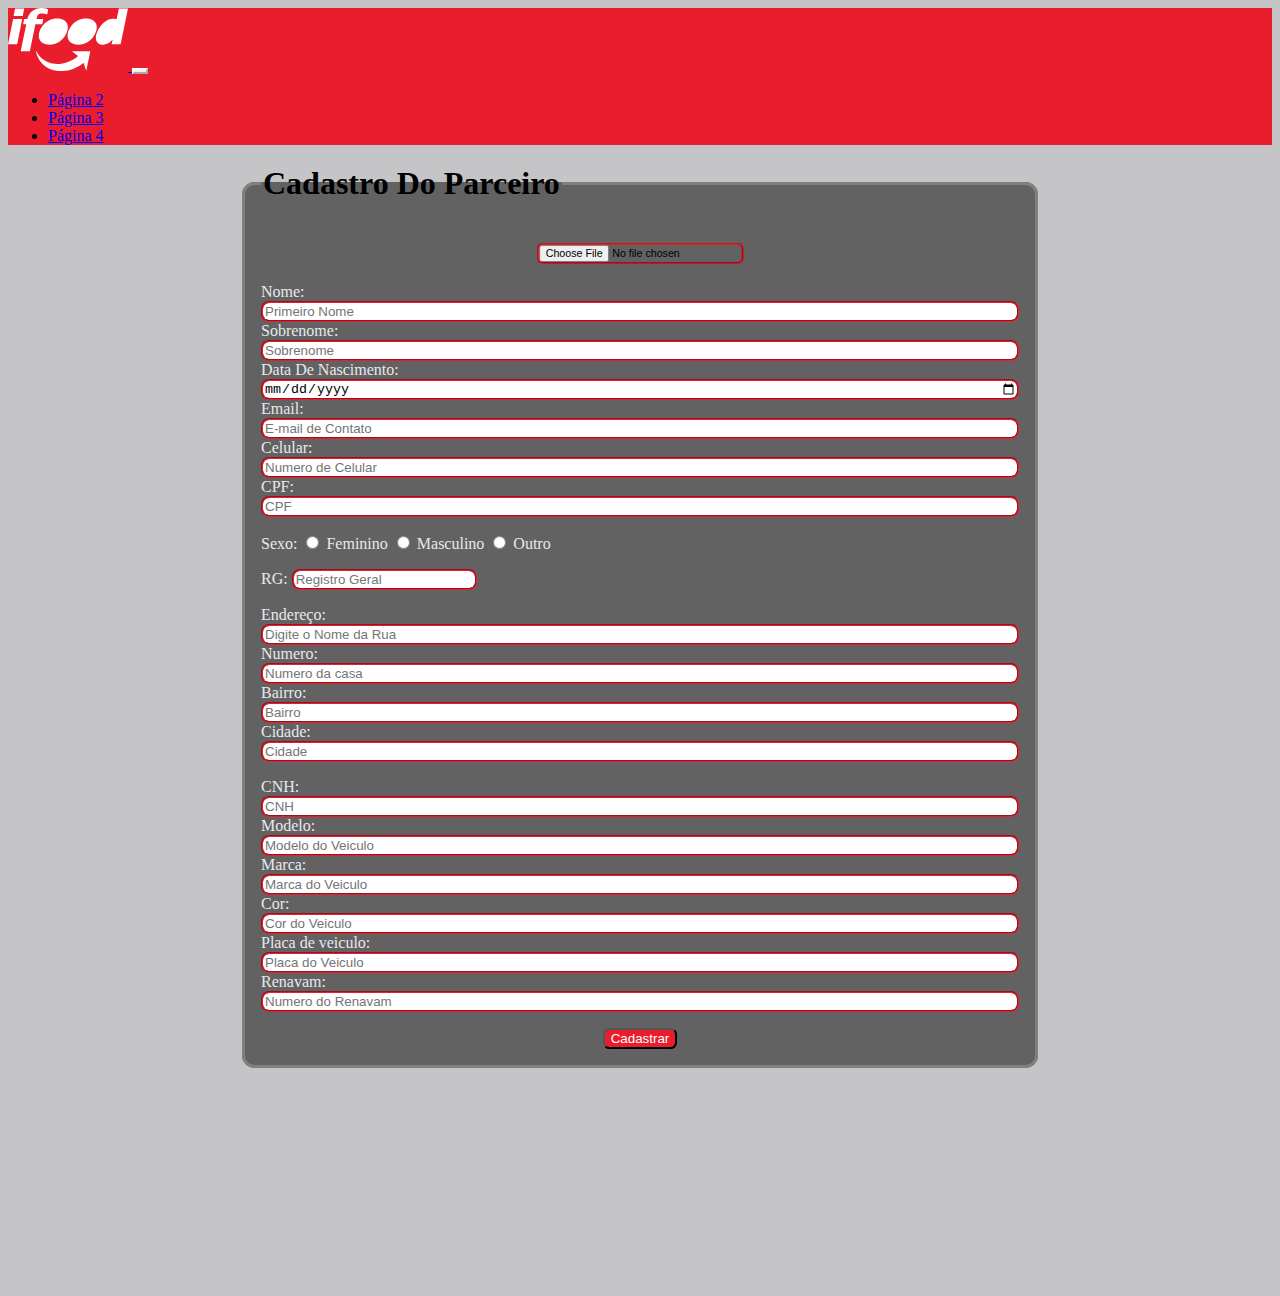
==== cadastroE.html @ 44ad6693 "1.0 version telas entregadores" ====
<!DOCTYPE html>
<html lang="pt-br">
<head>
    <meta charset="UTF-8">
    <meta name="viewport" content="width=device-width, initial-scale=1.0">
    <link href="https://cdn.jsdelivr.net/npm/bootstrap@5.0.2/dist/css/bootstrap.min.css" rel="stylesheet"
    integrity="sha384-EVSTQN3/azprG1Anm3QDgpJLIm9Nao0Yz1ztcQTwFspd3yD65VohhpuuCOmLASjC" crossorigin="anonymous">
    <title>Document</title>
    <link rel="stylesheet" href="css/header.css">
    <link rel="stylesheet" href="css/cadastroE.css">
</head>
<body>
    <header>
        <nav class="navbar navbar-expand-lg navbar-light bg-red px-5 d-flex justify-content-between">
            <a class="navbar-brand" href="#">
                <img src="img/logo-ifood-white.svg" alt="Página inicial">
            </a>
            <button class="navbar-toggler navbar-toggler-white" type="button" data-bs-toggle="collapse" data-bs-target="#navbarSupportedContent"
                 aria-controls="navbarSupportedContent" aria-expanded="false"
                    aria-label="Abrir / fechar menu">
                <span class="navbar-toggler-icon navbar-toggler-icon-white">
                </span>
            </button>
            <div class="collapse navbar-collapse no-flex-grow" id="navbarSupportedContent">
                <ul class="navbar-nav me-auto mb-2 mb-lg-0">
                    <li class="nav-item">
                        <a class="nav-link text-white" href="#">Página 2</a>
                    </li>
                    <li class="nav-item">
                        <a class="nav-link text-white" href="#">Página 3</a>
                    </li>
                    <li class="nav-item">
                        <a class="nav-link text-white" href="#">Página 4</a>
                    </li>
                </ul>
            </div>
        </nav>
    </header>

    <section>
    <form action="" id="formulario">
        <fieldset><legend><h1>Cadastro Do Parceiro</h1></legend>
        
        <div id="body">
        <input type="file" id="photo" name="photo"  width="220" height="170" required>
        </div>
        
        <p id="infoP"><label for="nome">Nome: </label> <input type="text" name="nome" placeholder="Primeiro Nome">
            <label for="sobrenome">Sobrenome: </label> <input type="text" name="sobrenome" placeholder="Sobrenome">
            <label for="dataNasc">Data De Nascimento: </label> <input type="date" name="dataNasc">
            <label for="email">Email: </label> <input type="text" name="email" placeholder="E-mail de Contato">
            <label for="telefone">Celular: </label> <input type="text" name="celular" placeholder="Numero de Celular">
            <label for="CPF">CPF: </label> <input type="text" name="CPF" placeholder="CPF">
            <p><label for="">Sexo:</label>
            <input type="radio" name="genero"id="sexo" value="feminino" required>
            <label for="feminino">Feminino</label>
            <input type="radio"name="genero" value="masculino" required>
            <label for="masculino">Masculino</label>
            <input type="radio" name="genero" value="outro" required>
            <label for="outro">Outro</label> </p>
            <label for="registroGeral">RG: </label> <input type="text" name="RG" placeholder="Registro Geral"></p>
        <p id="eParceiro"><label for="endereço">Endereço:</label> <input type="text" name="" id="endereço" placeholder="Digite o Nome da Rua">
            <label for="casa">Numero:</label> <input type="text" name="" id="numero" placeholder="Numero da casa">
            <label for="Bairro">Bairro:</label> <input type="text" name="" id="bairro" placeholder="Bairro">
            <label for="cidade">Cidade:</label> <input type="text" name="" id="cidade" placeholder="Cidade">
            </p>
        <P id="dMotos">
            <label for="CNH">CNH: </label> <input type="text" name="CNH" placeholder="CNH">
            <Label for="modelo">Modelo: </Label> <input type="text" name="modelo" placeholder="Modelo do Veiculo" />
            <label for="marca">Marca: </label> <input type="text" name="marca" placeholder="Marca do Veiculo">
            <label for="cor">Cor: </label> <input type="text" name="cor" placeholder="Cor do Veiculo">
            <label for="placa">Placa de veiculo: </label> <input type="text" name="placa" placeholder="Placa do Veiculo">
            <label for="Renavam">Renavam:</label> <input type="text" name="Renavam" placeholder="Numero do Renavam">
        </P>
        <div><button type="button" onclick="cadastroParceiro()">Cadastrar</button></div>
    </fieldset>
    </form>
</section>
    

</body>
</html>

<script src="js/cadastroE.js" defer></script>
<script type="module" src="./js/intermediario.js"></script>
---- css/header.css ----
.navbar-brand img {
    width: 120px;
}

.bg-red{
    
    background-color: #ea1d2c;
}

.no-flex-grow{
    flex-grow: 0 !important;
}

.navbar-toggler-white{
    border-color: #fff !important;
}

.navbar-toggler-icon-white{
    background-image: url('../img/burger-menu.svg') !important;
}
---- css/cadastroE.css ----
body{
    background: #c5c5c7;
}
h1{
    display: flex;
    justify-content: center;
    align-items: center;
    
}
#img1{
    display: flex;
    margin: 0 auto;
    height: 100px;
    transform: scale(0.8);

}
section{
    position:absolute;
top:80%;
left:50%;
transform: translate(-50%,-50%);
    display: block;
    height: 72rem;
    width: 50rem;
    margin: 0 auto; 
    
}
fieldset{
    border:solid 0.2rem, gray;
    background-color: rgba(0, 0, 0, 0.5);
    padding: 1rem;
    border-radius: 0.8rem;
}

form label{
    color: #e8e9eb;
}


#body input{
    display: block;
    margin: 0 auto;
    transform: scale(0.8);
}

input {border-radius: 0.5rem;
    border-color: #ea1d2c;
    border-style: groove;

}
#dMotos,#eParceiro,#infoP{
    display:grid;
    
}

div button{display: block;
    margin: 0 auto;
    background-color: #ea1d2c;
    border-radius: 0.4rem;
    color: white;}
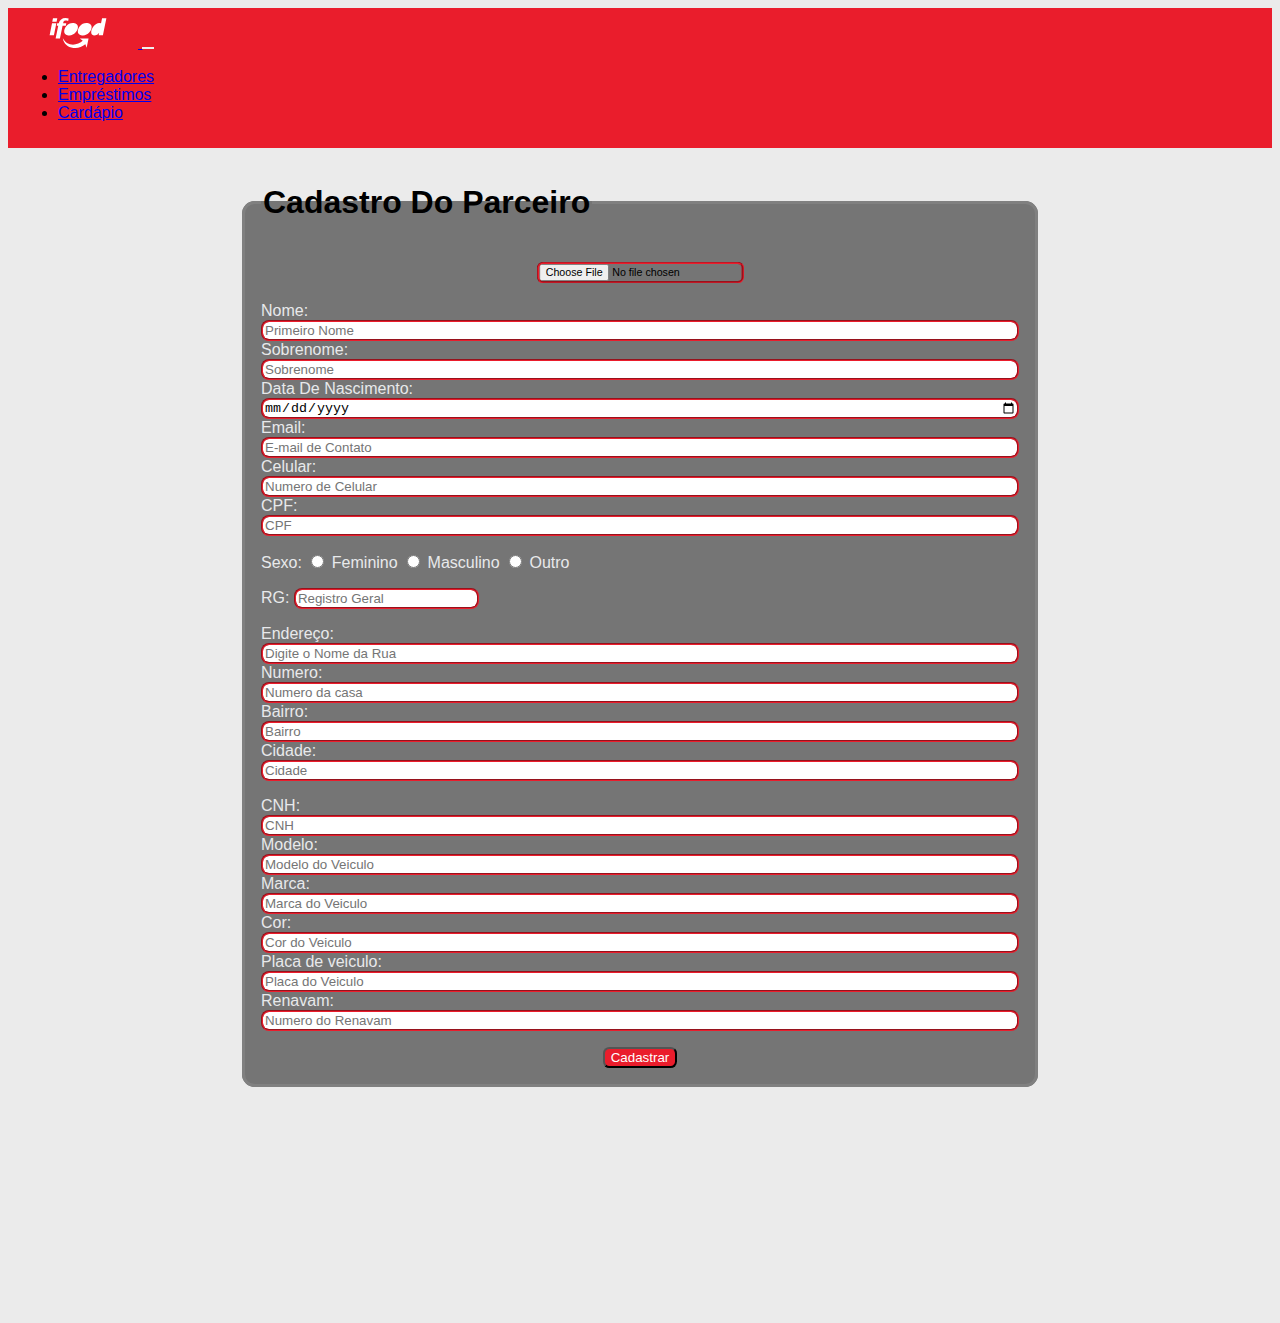
==== commit d2ce8d72: "adicionar página inicial dashboar" ====
--- a/cadastroE.html
+++ b/cadastroE.html
@@ -6,36 +6,50 @@
     <link href="https://cdn.jsdelivr.net/npm/bootstrap@5.0.2/dist/css/bootstrap.min.css" rel="stylesheet"
     integrity="sha384-EVSTQN3/azprG1Anm3QDgpJLIm9Nao0Yz1ztcQTwFspd3yD65VohhpuuCOmLASjC" crossorigin="anonymous">
     <title>Document</title>
+    <link rel="stylesheet" href="css/cadastroE.css">
     <link rel="stylesheet" href="css/header.css">
-    <link rel="stylesheet" href="css/cadastroE.css">
 </head>
 <body>
     <header>
-        <nav class="navbar navbar-expand-lg navbar-light bg-red px-5 d-flex justify-content-between">
-            <a class="navbar-brand" href="#">
-                <img src="img/logo-ifood-white.svg" alt="Página inicial">
-            </a>
-            <button class="navbar-toggler navbar-toggler-white" type="button" data-bs-toggle="collapse" data-bs-target="#navbarSupportedContent"
-                 aria-controls="navbarSupportedContent" aria-expanded="false"
-                    aria-label="Abrir / fechar menu">
-                <span class="navbar-toggler-icon navbar-toggler-icon-white">
-                </span>
-            </button>
-            <div class="collapse navbar-collapse no-flex-grow" id="navbarSupportedContent">
-                <ul class="navbar-nav me-auto mb-2 mb-lg-0">
-                    <li class="nav-item">
-                        <a class="nav-link text-white" href="#">Página 2</a>
-                    </li>
-                    <li class="nav-item">
-                        <a class="nav-link text-white" href="#">Página 3</a>
-                    </li>
-                    <li class="nav-item">
-                        <a class="nav-link text-white" href="#">Página 4</a>
-                    </li>
-                </ul>
-            </div>
+        <nav
+          class="navbar navbar-expand-lg navbar-light bg-red px-5 d-flex justify-content-between"
+        >
+          <a class="navbar-brand" href="/index.html">
+            <img src="img/logo-ifood-white.svg" alt="Página inicial" />
+          </a>
+          <button
+            class="navbar-toggler navbar-toggler-white"
+            type="button"
+            data-bs-toggle="collapse"
+            data-bs-target="#navbarSupportedContent"
+            aria-controls="navbarSupportedContent"
+            aria-expanded="false"
+            aria-label="Abrir / fechar menu"
+          >
+            <span class="navbar-toggler-icon navbar-toggler-icon-white"> </span>
+          </button>
+          <div
+            class="collapse navbar-collapse no-flex-grow"
+            id="navbarSupportedContent"
+          >
+            <ul class="navbar-nav me-auto mb-2 mb-lg-0">
+              <li class="nav-item">
+                <a class="nav-link text-white" href="/entregadores.html"
+                  >Entregadores</a
+                >
+              </li>
+              <li class="nav-item">
+                <a class="nav-link text-white" href="/emprestimos.html"
+                  >Empréstimos</a
+                >
+              </li>
+              <li class="nav-item">
+                <a class="nav-link text-white" href="/cardapio.html">Cardápio</a>
+              </li>
+            </ul>
+          </div>
         </nav>
-    </header>
+      </header>
 
     <section>
     <form action="" id="formulario">
--- a/css/cadastroE.css
+++ b/css/cadastroE.css
@@ -1,61 +1,75 @@
-
-body{
-    background: #c5c5c7;
-}
-h1{
-    display: flex;
-    justify-content: center;
-    align-items: center;
-    
-}
-#img1{
-    display: flex;
-    margin: 0 auto;
-    height: 100px;
-    transform: scale(0.8);
-
-}
-section{
-    position:absolute;
-top:80%;
-left:50%;
-transform: translate(-50%,-50%);
-    display: block;
-    height: 72rem;
-    width: 50rem;
-    margin: 0 auto; 
-    
-}
-fieldset{
-    border:solid 0.2rem, gray;
-    background-color: rgba(0, 0, 0, 0.5);
-    padding: 1rem;
-    border-radius: 0.8rem;
+body {
+  background-color: #ebebeb;
+  font-family: "Inter", sans-serif;
 }
 
-form label{
-    color: #e8e9eb;
+.navbar {
+  padding: 10px;
 }
 
-
-#body input{
-    display: block;
-    margin: 0 auto;
-    transform: scale(0.8);
+.navbar img {
+  height: 30px;
 }
 
-input {border-radius: 0.5rem;
-    border-color: #ea1d2c;
-    border-style: groove;
-
-}
-#dMotos,#eParceiro,#infoP{
-    display:grid;
-    
+.navbar-toggler {
+  border: none;
+  color: #fff;
 }
 
-div button{display: block;
-    margin: 0 auto;
-    background-color: #ea1d2c;
-    border-radius: 0.4rem;
-    color: white;}+.logo {
+  display: flex;
+  align-items: center;
+}
+
+h1 {
+  display: flex;
+  justify-content: center;
+  align-items: center;
+}
+#img1 {
+  display: flex;
+  margin: 0 auto;
+  height: 100px;
+  transform: scale(0.8);
+}
+section {
+  display: block;
+  height: 72rem;
+  width: 50rem;
+  margin: 15px auto 0;
+}
+fieldset {
+  border: solid 0.2rem, gray;
+  background-color: rgba(0, 0, 0, 0.5);
+  padding: 1rem;
+  border-radius: 0.8rem;
+}
+
+form label {
+  color: #e8e9eb;
+}
+
+#body input {
+  display: block;
+  margin: 0 auto;
+  transform: scale(0.8);
+}
+
+input {
+  border-radius: 0.5rem;
+  border-color: #ea1d2c;
+  border-style: groove;
+}
+#dMotos,
+#eParceiro,
+#infoP {
+  display: grid;
+}
+
+div button {
+  display: block;
+  margin: 0 auto;
+  background-color: #ea1d2c;
+  border-radius: 0.4rem;
+  color: white;
+}
--- a/css/header.css
+++ b/css/header.css
@@ -1,20 +1,23 @@
 .navbar-brand img {
-    width: 120px;
+  width: 120px;
 }
 
-.bg-red{
-    
-    background-color: #ea1d2c;
+.bg-red {
+  background-color: #ea1d2c;
 }
 
-.no-flex-grow{
-    flex-grow: 0 !important;
+.no-flex-grow {
+  flex-grow: 0 !important;
 }
 
-.navbar-toggler-white{
-    border-color: #fff !important;
+.navbar-toggler-white {
+  border-color: #fff !important;
 }
 
-.navbar-toggler-icon-white{
-    background-image: url('../img/burger-menu.svg') !important;
-}+.navbar-toggler-icon-white {
+  background-image: url("../img/burger-menu.svg") !important;
+}
+
+ul li a:hover {
+  text-decoration: underline;
+}
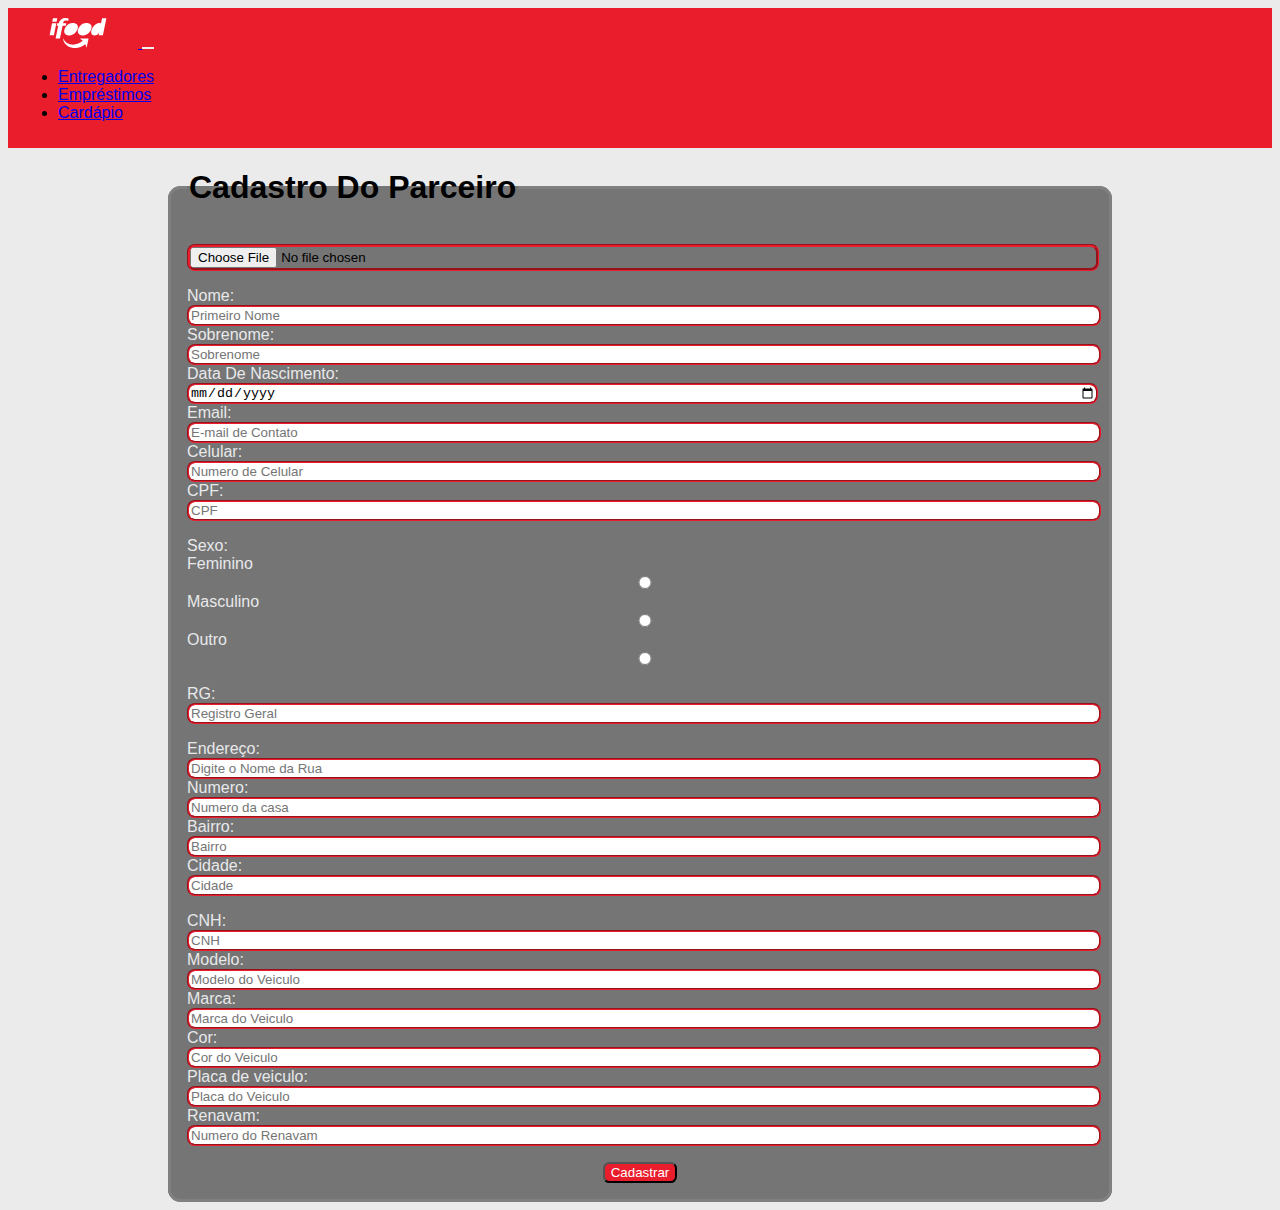
==== commit 0549ba53: "finalizado" ====
--- a/cadastroE.html
+++ b/cadastroE.html
@@ -65,13 +65,17 @@
             <label for="email">Email: </label> <input type="text" name="email" placeholder="E-mail de Contato">
             <label for="telefone">Celular: </label> <input type="text" name="celular" placeholder="Numero de Celular">
             <label for="CPF">CPF: </label> <input type="text" name="CPF" placeholder="CPF">
-            <p><label for="">Sexo:</label>
-            <input type="radio" name="genero"id="sexo" value="feminino" required>
-            <label for="feminino">Feminino</label>
-            <input type="radio"name="genero" value="masculino" required>
-            <label for="masculino">Masculino</label>
-            <input type="radio" name="genero" value="outro" required>
-            <label for="outro">Outro</label> </p>
+            <p>
+              <label for="">Sexo:</label>
+            <br>
+            <label for="feminino">Feminino</label><input type="radio" name="genero"id="sexo" value="feminino" required>
+            
+            
+            <label for="masculino">Masculino</label><input type="radio"name="genero" value="masculino" required>
+            
+            
+            <label for="outro">Outro</label><input type="radio" name="genero" value="outro" required>
+               </p>
             <label for="registroGeral">RG: </label> <input type="text" name="RG" placeholder="Registro Geral"></p>
         <p id="eParceiro"><label for="endereço">Endereço:</label> <input type="text" name="" id="endereço" placeholder="Digite o Nome da Rua">
             <label for="casa">Numero:</label> <input type="text" name="" id="numero" placeholder="Numero da casa">
@@ -96,4 +100,4 @@
 </html>
 
 <script src="js/cadastroE.js" defer></script>
-<script type="module" src="./js/intermediario.js"></script>
+
--- a/css/cadastroE.css
+++ b/css/cadastroE.css
@@ -34,9 +34,9 @@
 }
 section {
   display: block;
-  height: 72rem;
-  width: 50rem;
-  margin: 15px auto 0;
+  height: auto;
+  width: 75%;
+  margin:0 auto;
 }
 fieldset {
   border: solid 0.2rem, gray;
@@ -52,13 +52,14 @@
 #body input {
   display: block;
   margin: 0 auto;
-  transform: scale(0.8);
+  width:100%;
 }
 
 input {
   border-radius: 0.5rem;
   border-color: #ea1d2c;
   border-style: groove;
+  width:100%;
 }
 #dMotos,
 #eParceiro,
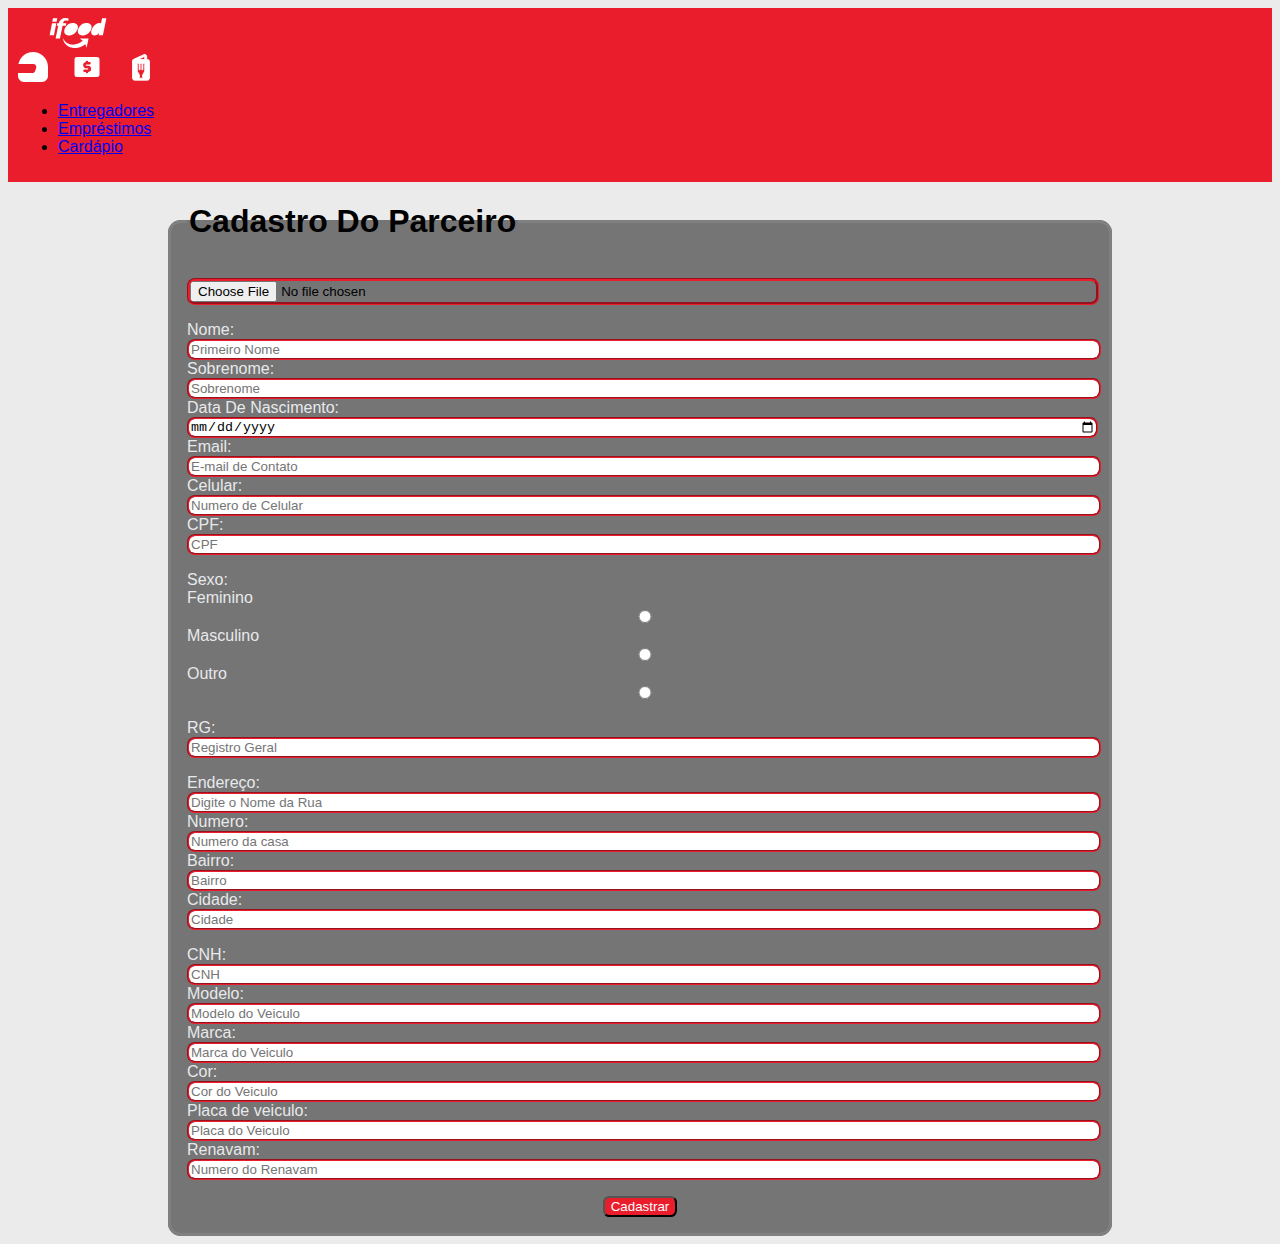
==== commit f6342191: "criar ícones na navbar se mobile" ====
--- a/cadastroE.html
+++ b/cadastroE.html
@@ -10,46 +10,54 @@
     <link rel="stylesheet" href="css/header.css">
 </head>
 <body>
-    <header>
-        <nav
-          class="navbar navbar-expand-lg navbar-light bg-red px-5 d-flex justify-content-between"
-        >
-          <a class="navbar-brand" href="/index.html">
-            <img src="img/logo-ifood-white.svg" alt="Página inicial" />
-          </a>
-          <button
-            class="navbar-toggler navbar-toggler-white"
-            type="button"
-            data-bs-toggle="collapse"
-            data-bs-target="#navbarSupportedContent"
-            aria-controls="navbarSupportedContent"
-            aria-expanded="false"
-            aria-label="Abrir / fechar menu"
-          >
-            <span class="navbar-toggler-icon navbar-toggler-icon-white"> </span>
-          </button>
-          <div
-            class="collapse navbar-collapse no-flex-grow"
-            id="navbarSupportedContent"
-          >
-            <ul class="navbar-nav me-auto mb-2 mb-lg-0">
-              <li class="nav-item">
-                <a class="nav-link text-white" href="/entregadores.html"
-                  >Entregadores</a
-                >
-              </li>
-              <li class="nav-item">
-                <a class="nav-link text-white" href="/emprestimos.html"
-                  >Empréstimos</a
-                >
-              </li>
-              <li class="nav-item">
-                <a class="nav-link text-white" href="/cardapio.html">Cardápio</a>
-              </li>
-            </ul>
-          </div>
-        </nav>
-      </header>
+  <header>
+    <nav
+      class="navbar navbar-expand-lg navbar-light bg-red px-5 d-flex justify-content-between"
+    >
+      <a class="navbar-brand" href="./index.html">
+        <img src="img/logo-ifood-white.svg" alt="Página inicial" />
+      </a>
+      <div
+        class="navbar-toggler navbar-toggler-white"
+        type="button"
+        data-bs-toggle="collapse"
+        data-bs-target="#navbarSupportedContent"
+        aria-controls="navbarSupportedContent"
+        aria-expanded="false"
+        aria-label="Abrir / fechar menu"
+      >
+        <a href="./entregadores.html"
+          ><img src="img/helmet.svg" alt="Ícone capacete"
+        /></a>
+        <a href="./emprestimos.html"
+          ><img src="img/money.svg" alt="Ícone empréstimos"
+        /></a>
+        <a href="./cardapio.html"
+          ><img src="img/menu.svg" alt="Ícone cardápio"
+        /></a>
+      </div>
+      <div
+        class="collapse navbar-collapse no-flex-grow"
+        id="navbarSupportedContent"
+      >
+        <ul class="navbar-nav me-auto mb-2 mb-lg-0">
+          <li class="nav-item">
+            <a class="nav-link text-white" href="./entregadores.html"
+              >Entregadores</a
+            >
+          </li>
+          <li class="nav-item">
+            <a class="nav-link text-white" href="./emprestimos.html"
+              >Empréstimos</a
+            >
+          </li>
+          <li class="nav-item">
+            <a class="nav-link text-white" href="./cardapio.html">Cardápio</a>
+          </li>
+        </ul>
+      </div>
+    </nav>
+  </header>
 
     <section>
     <form action="" id="formulario">
--- a/css/cadastroE.css
+++ b/css/cadastroE.css
@@ -36,7 +36,7 @@
   display: block;
   height: auto;
   width: 75%;
-  margin:0 auto;
+  margin: 0 auto;
 }
 fieldset {
   border: solid 0.2rem, gray;
@@ -52,14 +52,14 @@
 #body input {
   display: block;
   margin: 0 auto;
-  width:100%;
+  width: 100%;
 }
 
 input {
   border-radius: 0.5rem;
   border-color: #ea1d2c;
   border-style: groove;
-  width:100%;
+  width: 100%;
 }
 #dMotos,
 #eParceiro,
--- a/css/header.css
+++ b/css/header.css
@@ -12,10 +12,21 @@
 
 .navbar-toggler-white {
   border-color: #fff !important;
+  display: flex;
+  align-items: center;
+  gap: 1.5rem;
 }
 
-.navbar-toggler-icon-white {
-  background-image: url("../img/burger-menu.svg") !important;
+.navbar-toggler-icon-entregadores {
+  background-image: url("../img/helmet.svg") !important;
+}
+
+.navbar-toggler-icon-emprestimos {
+  background-image: url("../img/money.svg") !important;
+}
+
+.navbar-toggler-icon-cardapio {
+  background-image: url("../img/menu.svg") !important;
 }
 
 ul li a:hover {
